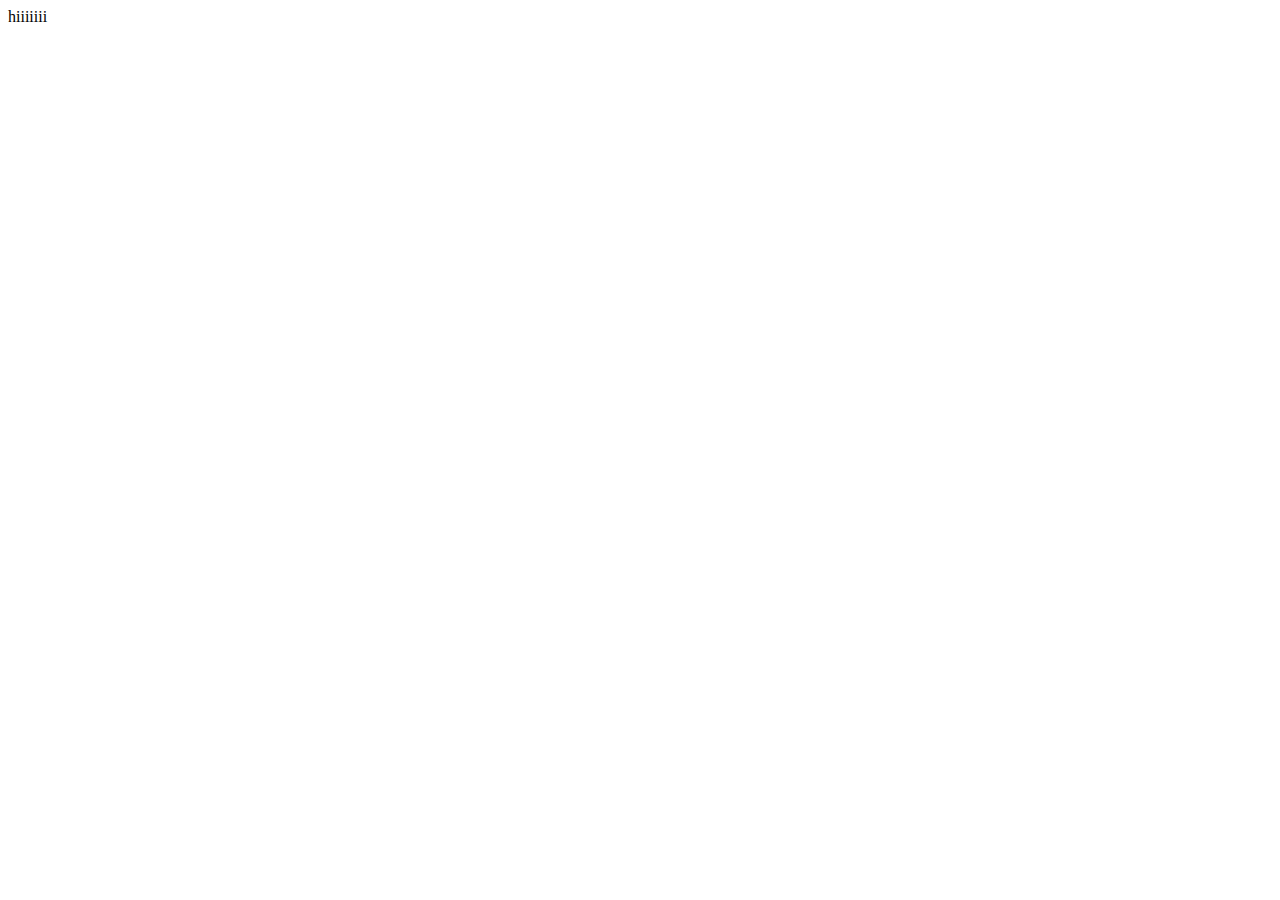
==== templates/dashboard.html @ 34d76480 "completed backend for login and registrations" ====
<!DOCTYPE html>
<html lang="en">
<head>
    <meta charset="UTF-8">
    <meta name="viewport" content="width=device-width, initial-scale=1.0">
    <title>Document</title>
</head>
<body>
    hiiiiiii
</body>
</html>
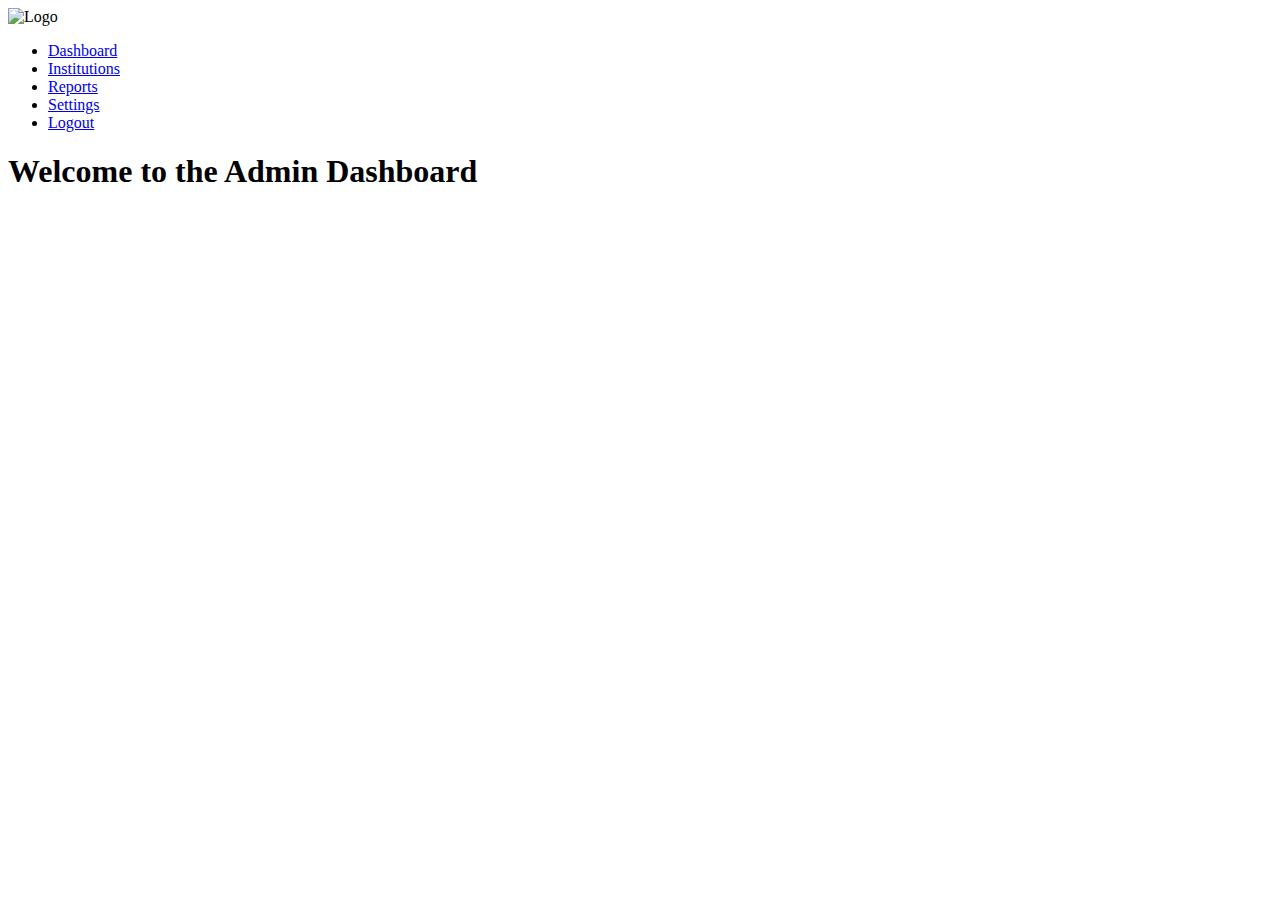
==== commit f0522db2: "updated" ====
--- a/templates/dashboard.html
+++ b/templates/dashboard.html
@@ -1,11 +1,30 @@
 <!DOCTYPE html>
 <html lang="en">
-<head>
-    <meta charset="UTF-8">
-    <meta name="viewport" content="width=device-width, initial-scale=1.0">
-    <title>Document</title>
-</head>
-<body>
-    hiiiiiii
-</body>
-</html>+  <head>
+    <meta charset="UTF-8" />
+    <meta name="viewport" content="width=device-width, initial-scale=1.0" />
+    <title>Admin Dashboard</title>
+    <link rel="stylesheet" href="styles.css" />
+  </head>
+  <body>
+    <div class="sidebar">
+      <div class="logo">
+        <img src="logo.png" alt="Logo" />
+      </div>
+      <ul class="nav">
+        <li><a href="#">Dashboard</a></li>
+        <li><a href="#">Institutions</a></li>
+        <li><a href="#">Reports</a></li>
+        <li><a href="#">Settings</a></li>
+        <li><a href="#">Logout</a></li>
+      </ul>
+    </div>
+
+    <div class="content">
+      <h1>Welcome to the Admin Dashboard</h1>
+      <!-- Your content goes here -->
+    </div>
+
+    <script src="script.js"></script>
+  </body>
+</html>
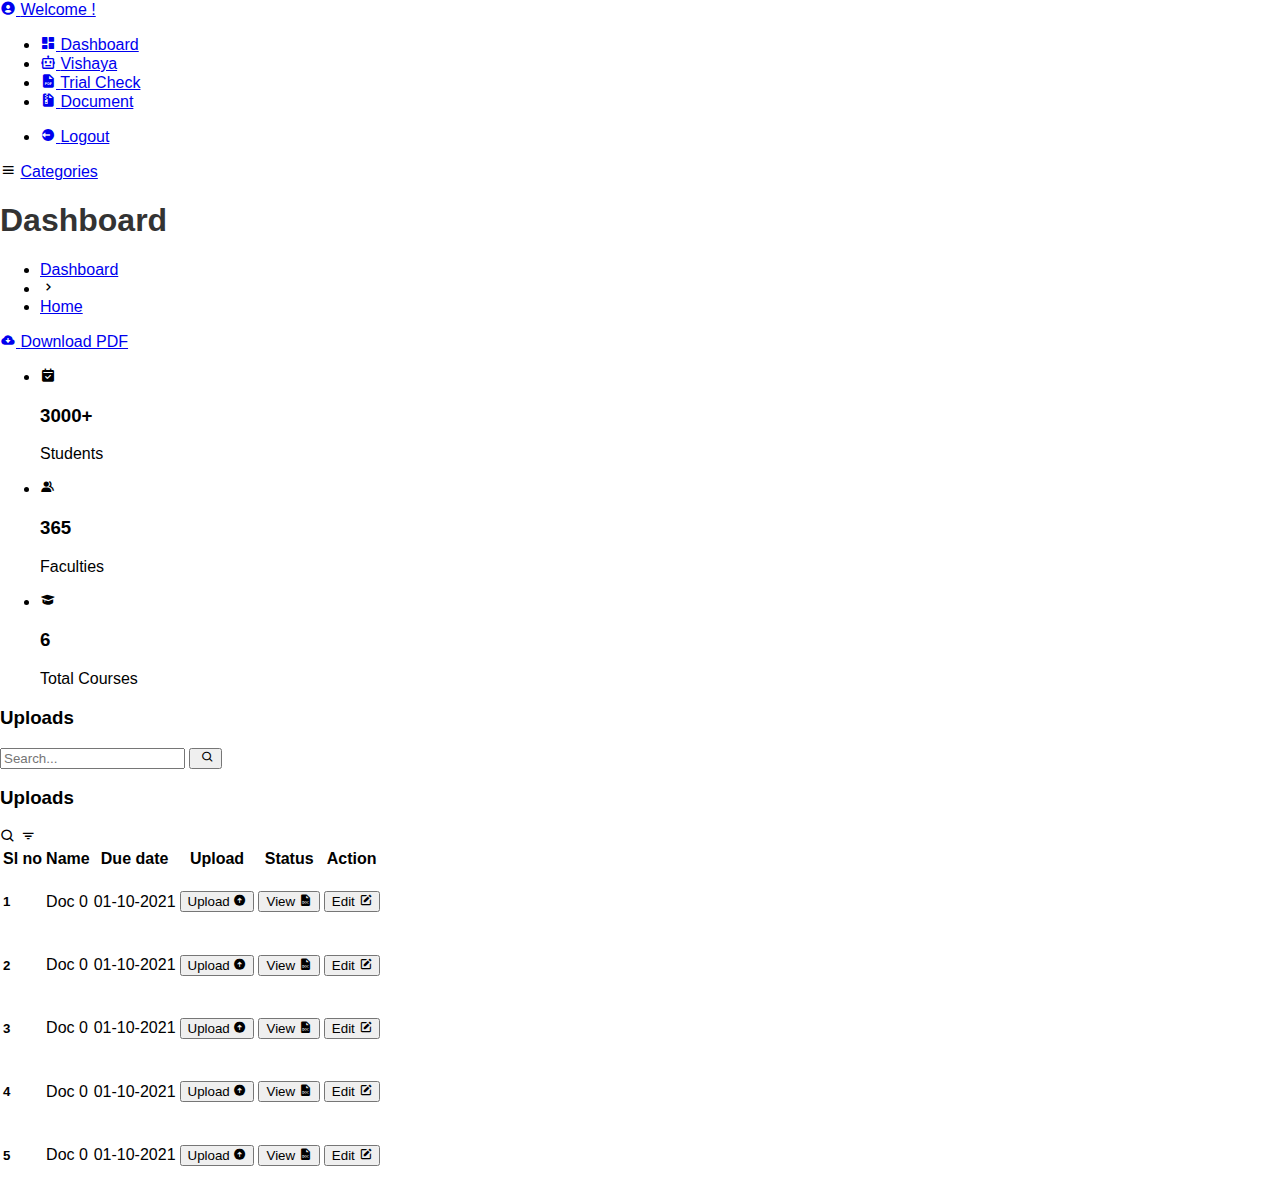
==== commit a2e5bcad: "final submission" ====
--- a/templates/dashboard.html
+++ b/templates/dashboard.html
@@ -3,28 +3,260 @@
   <head>
     <meta charset="UTF-8" />
     <meta name="viewport" content="width=device-width, initial-scale=1.0" />
-    <title>Admin Dashboard</title>
-    <link rel="stylesheet" href="styles.css" />
+
+    <!-- Boxicons -->
+    <link
+      href="https://unpkg.com/boxicons@2.0.9/css/boxicons.min.css"
+      rel="stylesheet"
+    />
+
+    <!-- My CSS -->
+    <link rel="stylesheet" href="/static/css/dashboard.css" />
+    <link rel="title icon" href="/static/images/head.png" type="image/png" />
+    <title>Dashboard</title>
   </head>
   <body>
-    <div class="sidebar">
-      <div class="logo">
-        <img src="logo.png" alt="Logo" />
-      </div>
-      <ul class="nav">
-        <li><a href="#">Dashboard</a></li>
-        <li><a href="#">Institutions</a></li>
-        <li><a href="#">Reports</a></li>
-        <li><a href="#">Settings</a></li>
-        <li><a href="#">Logout</a></li>
+    <!-- SIDEBAR -->
+    <section id="sidebar">
+      <a href="/templates/profile.html" class="brand">
+        <i class="bx bxs-user-circle"></i>
+        <span class="text" data-translate>Welcome ! </span>
+      </a>
+      <ul class="side-menu top">
+        <li class="active">
+          <a href="#">
+            <i class="bx bxs-dashboard"></i>
+            <span class="text" data-translate>Dashboard</span>
+          </a>
+        </li>
+        <li>
+          <a href="/templates/vishaya.html">
+            <i class="bx bx-bot"></i>
+            <span class="text" data-translate>Vishaya</span>
+          </a>
+        </li>
+        <!-- <li>
+          <a href="#">
+            <i class="bx bxs-doughnut-chart"></i>
+            <span class="text" data-translate>Analytics</span>
+          </a>
+        </li> -->
+        <li>
+          <a href="/templates/trialcheck.html">
+            <i class="bx bxs-file-pdf"></i>
+            <span class="text" data-translate>Trial Check</span>
+          </a>
+        </li>
+        <li>
+          <a href="#">
+            <i class="bx bxs-file-archive"></i>
+            <span class="text" data-translate>Document</span>
+          </a>
+        </li>
       </ul>
-    </div>
-
-    <div class="content">
-      <h1>Welcome to the Admin Dashboard</h1>
-      <!-- Your content goes here -->
-    </div>
-
-    <script src="script.js"></script>
+      <ul class="side-menu">
+        <!-- <li>
+          <a href="/templates/settings.html">
+            <i class="bx bxs-cog"></i>
+            <span class="text" data-translate>Settings</span>
+          </a>
+        </li> -->
+        <li>
+          <a href="{{ url_for('index') }}" class="logout">
+            <i class="bx bxs-log-out-circle"></i>
+            <span class="text" data-translate>Logout</span>
+          </a>
+        </li>
+      </ul>
+    </section>
+    <!-- SIDEBAR -->
+
+    <!-- CONTENT -->
+    <section id="content">
+      <!-- NAVBAR -->
+      <nav>
+        <i class="bx bx-menu"></i>
+        <a href="#" class="nav-link">Categories</a>
+        <!-- <form action="#">
+        <a href="#" class="nav-link" data-translate>Categories</a>
+        <form action="#">
+          <div class="form-input">
+            <input type="search" placeholder="Search..." />
+            <button type="submit" class="search-btn">
+              <i class="bx bx-search"></i>
+            </button>
+          </div>
+        </form> -->
+        <!-- <input type="checkbox" id="switch-mode" hidden />
+        <label for="switch-mode" class="switch-mode"></label> -->
+
+        <!-- <div class="notification-container">
+          <a href="#" class="notification">
+            <i class="bx bxs-bell"></i>
+            <span class="num">3</span>
+          </a>
+        </div> -->
+
+        
+      </nav>
+      <!-- NAVBAR --></div>
+
+      <!-- MAIN -->
+      <main>
+        <div class="head-title">
+          <div class="left">
+            <h1 data-translate>Dashboard</h1>
+            <ul class="breadcrumb">
+              <li>
+                <a href="#" data-translate>Dashboard</a>
+              </li>
+              <li><i class="bx bx-chevron-right"></i></li>
+              <li>
+                <a class="active" href="#" data-translate>Home</a>
+              </li>
+            </ul>
+          </div>
+          <!-- <div class="logo-container">
+            <a href="#" class="profile">
+              <img src="/static/images/head.png" />
+            </a> -->
+          <a href="#" class="btn-download">
+            <i class="bx bxs-cloud-download"></i>
+            <span class="text" data-translate>Download PDF</span>
+          </a>
+        </div>
+
+        <ul class="box-info">
+          <li>
+            <i class="bx bxs-calendar-check"></i>
+            <span class="text">
+              <h3 data-translate>3000+</h3>
+              <p data-translate>Students</p>
+            </span>
+          </li>
+          <li>
+            <i class="bx bxs-group"></i>
+            <span class="text">
+              <h3 data-translate>365</h3>
+              <p data-translate>Faculties</p>
+            </span>
+          </li>
+          <li>
+            <i class="bx bxs-graduation"></i>
+            <span class="text">
+              <h3 data-translate>6</h3>
+              <p data-translate>Total Courses</p>
+            </span>
+          </li>
+        </ul>
+
+        <div class="table-data">
+          <div class="order">
+            <div class="head">
+              <h3>Uploads</h3>
+              <div class="search-form" id="searchForm">
+                <input type="search" placeholder="Search..." class="search-input" />
+                <button type="button" class="search-btn" onclick="toggleSearch()"> &nbsp;<i class="bx bx-search"></i></button>
+              </div>
+             
+              <!-- <i class="bx bx-filter"></i> -->
+              <h3 data-translate>Uploads</h3>
+              <i class="bx bx-search"></i>
+              <i class="bx bx-filter"></i>
+            </div>
+            <table>
+              <thead>
+                <tr>
+                  <th>Sl no</th>
+                  <th>Name</th>
+                  <th>Due date</th>
+                  <th>Upload</th>
+                  <th>Status</th>
+                  <th>Action</th>
+                </tr>
+              </thead>
+              <tbody>
+                <tr>
+                  <td>
+                    <h5>1</h5>
+                  </td>
+                  <td><p>Doc 0</p></td>
+                  <td>01-10-2021</td>
+                  <td><button type="button" class="btn btn-Upload" onclick="window.location.href='/addingFile'">Upload&nbsp;<i class='bx bxs-up-arrow-circle'></i></button></td>
+                  <td><button type="button" class="btn btn-View">View&nbsp;<i class='bx bxs-file-doc'></i></button></td>
+                    <td><button type="button" class="btn btn- Edit">Edit&nbsp;<i class='bx bxs-edit'></i></button></td>
+              
+                  <!-- <td><span class="status completed">Completed</span></td> -->
+                </tr>
+                <tr>
+                  <td>
+                    <h5>2</h5>
+                  </td>
+                  <td><p>Doc 0</p></td>
+                  <td>01-10-2021</td>
+                  <td><button type="button" class="btn btn-Upload">Upload&nbsp;<i class='bx bxs-up-arrow-circle'></i></button></td>
+                  <td><button type="button" class="btn btn-View">View&nbsp;<i class='bx bxs-file-doc'></i></button></td>
+                    <td><button type="button" class="btn btn- Edit">Edit&nbsp;<i class='bx bxs-edit'></i></button></td>
+              
+                </tr>
+                <tr>
+                  <td>
+                    <h5>3</h5>
+                  </td>
+                  <td><p>Doc 0</p></td>
+                  <td>01-10-2021</td>
+                  <td><button type="button" class="btn btn-Upload">Upload&nbsp;<i class='bx bxs-up-arrow-circle'></i></button></td>
+                  <td><button type="button" class="btn btn-View">View&nbsp;<i class='bx bxs-file-doc'></i></button></td>
+                    <td><button type="button" class="btn btn- Edit">Edit&nbsp;<i class='bx bxs-edit'></i></button></td>
+              
+                  <!-- <td><span class="status process">Process</span></td> -->
+                </tr>
+                <tr>
+                  <td>
+                    <h5>4</h5>
+                  </td>
+                  <td><p>Doc 0</p></td>
+                  <td>01-10-2021</td>
+                  <td><button type="button" class="btn btn-Upload">Upload&nbsp;<i class='bx bxs-up-arrow-circle'></i></button></td>
+                  <td><button type="button" class="btn btn-View">View&nbsp;<i class='bx bxs-file-doc'></i></button></td>
+                    <td><button type="button" class="btn btn- Edit">Edit&nbsp;<i class='bx bxs-edit'></i></button></td>
+              
+                </tr>
+                <tr>
+                  <td>
+                    <h5>5</h5>
+                  </td>
+                  <td><p>Doc 0</p></td>
+                  <td>01-10-2021</td>
+                  <td><button type="button" class="btn btn-Upload">Upload&nbsp;<i class='bx bxs-up-arrow-circle'></i></button></td>
+                  <td><button type="button" class="btn btn-View">View&nbsp;<i class='bx bxs-file-doc'></i></button></td>
+                    <td><button type="button" class="btn btn- Edit">Edit&nbsp;<i class='bx bxs-edit'></i></button></td>
+              
+                  <!-- <td><span class="status completed">Completed</span></td> -->
+                </tr>
+              </tbody>
+            </table>
+          </div>
+<!--           
+          <div class="todo">
+            <div class="head">
+              </li>
+            </ul>
+          
+           
+            <div class="context-menu" id="contextMenu">
+              <ul>
+                <li onclick="editTodo()">Edit</li>
+                <li onclick="deleteTodo()">Delete</li>
+              </ul>
+            </div>
+          </div> -->
+          
+      </main>
+      <!-- MAIN -->
+    </section>
+    <!-- CONTENT -->
+
+    <script src="/static/js/dashboard.js"></script>
   </body>
 </html>
--- a/static/css/dashboard.css
+++ b/static/css/dashboard.css
@@ -0,0 +1,50 @@
+body {
+  font-family: "Arial", sans-serif;
+  margin: 0;
+}
+
+.sidebar {
+  height: 100%;
+  width: 250px;
+  position: fixed;
+  z-index: 1;
+  top: 0;
+  left: 0;
+  background-color: #111;
+  padding-top: 20px;
+}
+
+.sidebar .logo {
+  text-align: center;
+}
+
+.sidebar img {
+  width: 80%;
+  border-radius: 50%;
+}
+
+.nav {
+  list-style-type: none;
+  padding: 0;
+}
+
+.nav li {
+  padding: 8px;
+  text-align: center;
+  border-bottom: 1px solid #555;
+}
+
+.nav a {
+  text-decoration: none;
+  color: white;
+  font-size: 18px;
+}
+
+.content {
+  margin-left: 260px;
+  padding: 20px;
+}
+
+h1 {
+  color: #333;
+}
